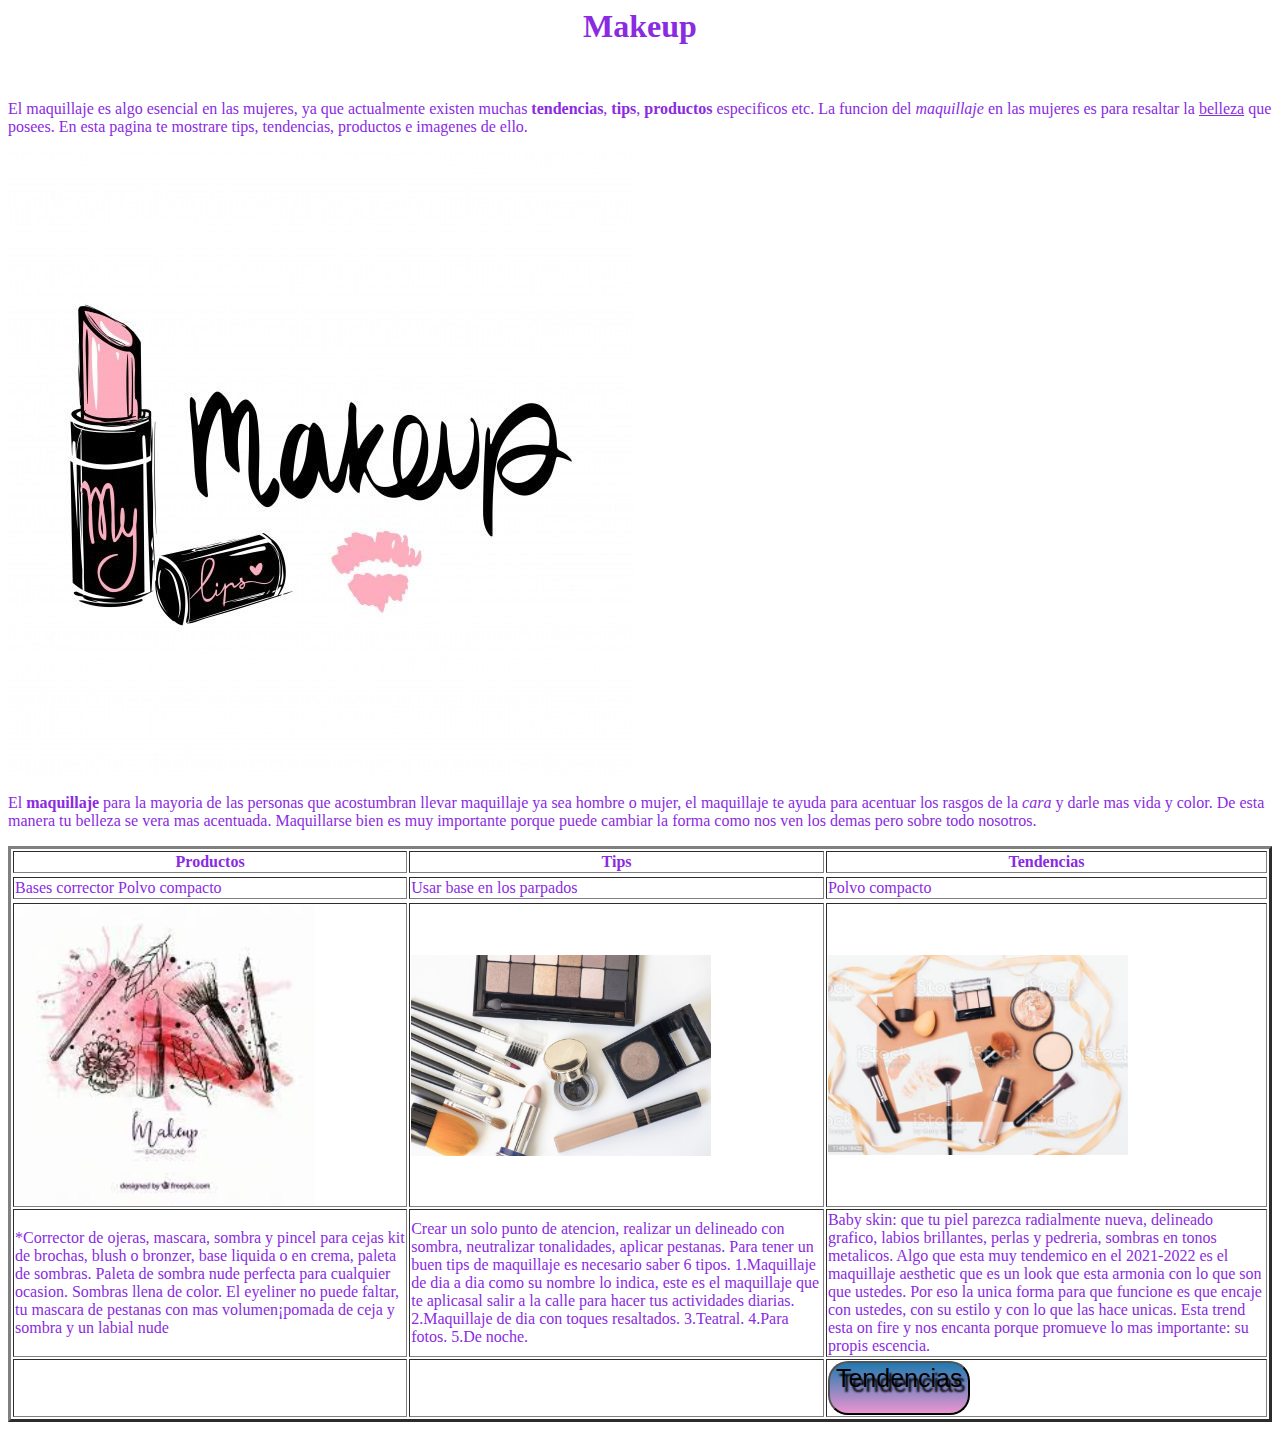
==== index.html @ 48c5c5fb "Add files via upload" ====
<html>
    <head>
        <link href="css/estilos.css" rel="stylesheet" type="text/css">
        <title>Pagina de Makeup</title>
    </head>
    <body>
        <h1 align="center">Makeup</h1>
        </br>
        <p aling="justify">El maquillaje es algo esencial en las mujeres, 
        ya que actualmente existen muchas <b>tendencias</b>,
         <b>tips</b>, <b>productos</b> especificos etc. La 
         funcion del <i>maquillaje</i> en las mujeres es para 
         resaltar la <u>belleza</u> que posees. En esta pagina te
          mostrare tips, tendencias, productos e imagenes de ello.</p>
        <img src="imagenes/Makeup.jpg">
        <p aling="justify">El <b>maquillaje</b> para la mayoria de las personas que acostumbran
        llevar maquillaje ya sea hombre o mujer, el maquillaje te ayuda para acentuar los 
        rasgos de la <i>cara</i> y darle mas vida y color. De esta manera tu belleza se vera mas 
        acentuada. Maquillarse bien es muy importante porque puede cambiar la forma como
         nos ven los demas pero sobre todo nosotros.</p>
        <table border="3">
            <tr>
                <th>Productos</th>
                <th>Tips</th>
                <th>Tendencias</th>
            <tr>
            <tr>
                <td>Bases corrector
                    Polvo compacto </td>
                <td> Usar base en
                     los parpados</td>
                <td>Polvo compacto</td>
            <tr>
            <tr>
                <td><img src="imagenes/Makeuup.jpg" alt="200" width="300"></td>
                <td><img src="imagenes/productoa.jpg" alt="200" width="300"></td>
                <td><img src="imagenes/tips.jpg" alt="200" width="300"></td>
            
            </tr>
            <tr>
                <td>*Corrector de ojeras, mascara, sombra y pincel para cejas
                    kit de brochas, blush o bronzer, base liquida o en crema, 
                    paleta de sombras. Paleta de sombra nude perfecta para cualquier ocasion. Sombras llena de color.
                     El eyeliner no puede faltar, tu mascara de pestanas con mas volumen¡pomada de ceja y sombra y un labial nude</td>
                    <td>Crear un solo punto de atencion, realizar un delineado con sombra, 
                        neutralizar tonalidades, aplicar pestanas. Para tener un buen tips de maquillaje es 
                        necesario saber 6 tipos.
                         1.Maquillaje de dia a dia como su nombre lo indica, este es el maquillaje que te aplicasal salir a la calle 
                         para hacer tus actividades diarias. 2.Maquillaje de dia con toques resaltados. 3.Teatral. 
                         4.Para fotos. 5.De noche.</td>
                        <td>Baby skin: que tu piel parezca radialmente nueva, delineado grafico, 
                    labios brillantes, perlas y pedreria, sombras en tonos metalicos. Algo que esta
                     muy tendemico en el 2021-2022 es el maquillaje aesthetic que es un look que esta 
                     armonia con lo que son que ustedes. Por eso la unica forma para que funcione es que 
                     encaje con ustedes, con su estilo y con lo que las hace unicas. Esta trend esta on fire 
                     y nos encanta porque promueve lo mas importante: su propis escencia.</td>
                        
            </tr>
            <tr>
                <td> </td>
                <td> </td>
                <td><a href="tendencias de maquillaje.html"><button id="Boton_1">Tendencias</button></a></td>
            </tr>
            
        </table>
    </body>
</html>
---- css/estilos.css ----
body {
    color:blueviolet;

}
#Boton_1 {
    padding-bottom: 20px;
    background-color:palevioletred;
    color: black;
    border-radius: 0.8em;
    font-size: 25px;
    text-shadow:black 3px 5px 2px;
    box-shadow: rgba(red, green, blue, alpha)5px 6px 4px;
     background: #eb94d0;
     background-image: -webkit-linear-gradient(top, #eb94d0, #2079b0);
     background: #2079b0;
    background-image: -webkit-linear-gradient(top,#2079b0, #eb94d0);
     background-image: -moz-linear-gradient(top, #2079b0, #eb94d0);

    }

    #Boton_1:hover {
        padding-bottom: 10px;
        background-color: red;
        color: rgb(202, 212, 214);
        border-radius: 0.8em;
        font-size: 25px;
        text-shadow:black 3px 5px 2px;
        box-shadow: rgba(red, green, blue, alpha)5px 6px 4px;
        margin: 0 auto;
         background: #eb94d0;
         background-image: -webkit-linear-gradient(top, #eb94d0, #2079b0);
         background: #2079b0;
        background-image: -webkit-linear-gradient(top,#2079b0, #eb94d0);
         background-image: -moz-linear-gradient(top, #2079b0, #eb94d0);
         text-decoration: none;
         box-shadow: 1 8px 16px 1 rgba(0,0,0,1.19), 1 6px 20px 1 rgba(0,0,0,1.19);
         
        }
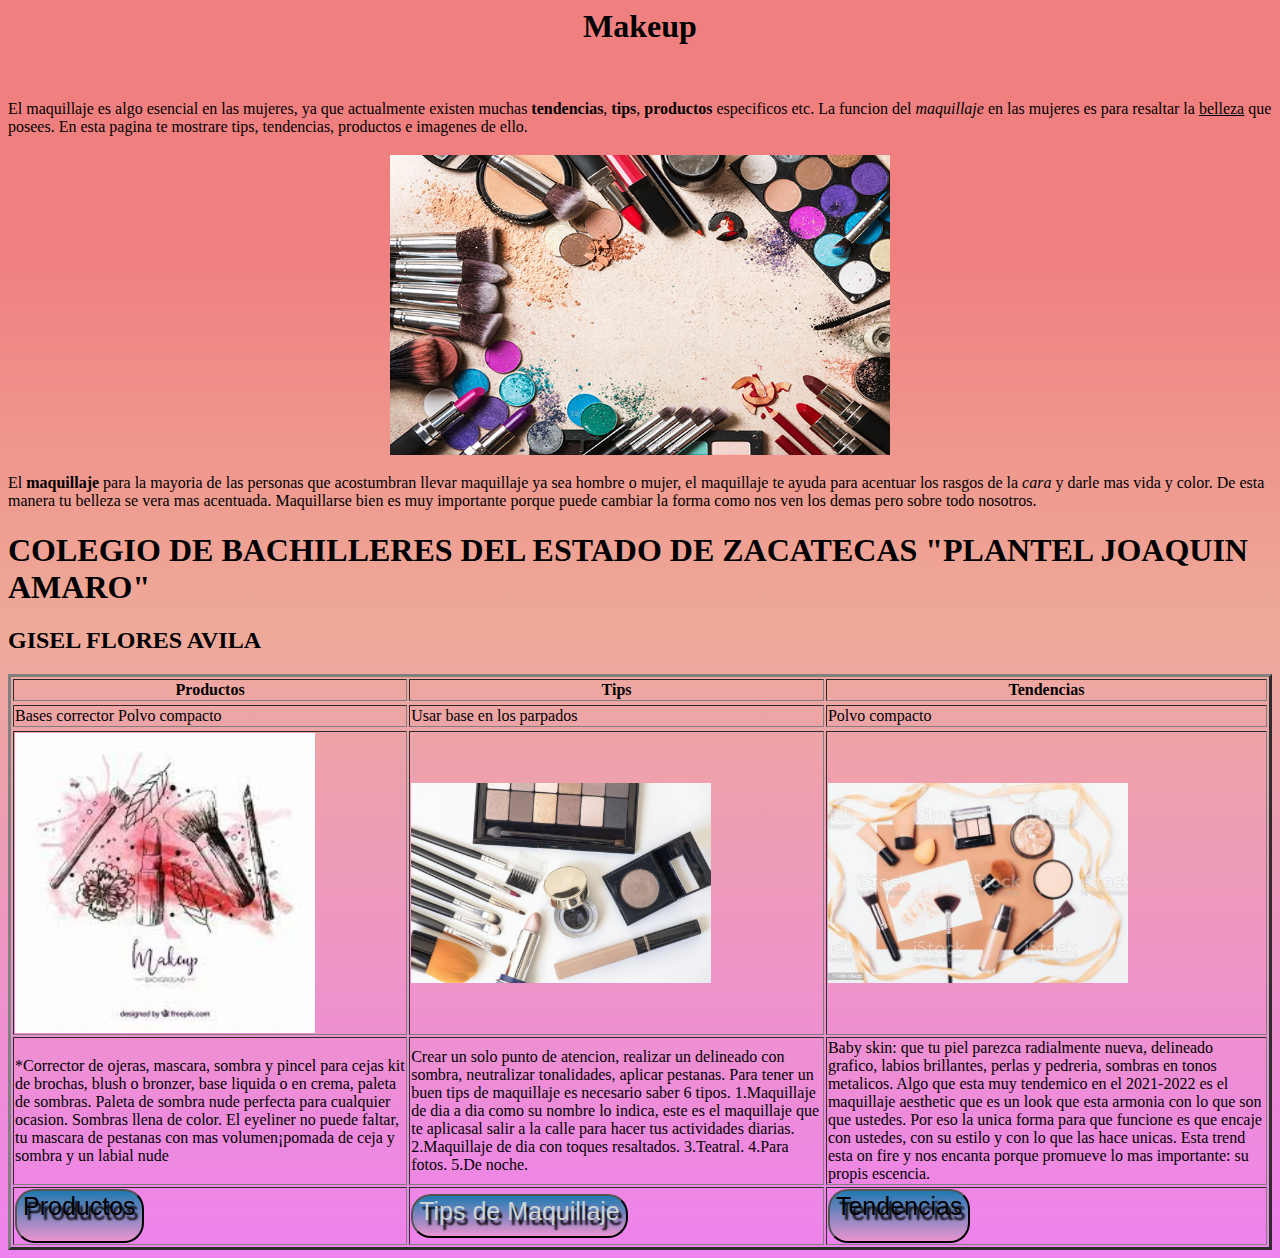
==== commit db144e48: "Add files via upload" ====
--- a/index.html
+++ b/index.html
@@ -12,7 +12,12 @@
          funcion del <i>maquillaje</i> en las mujeres es para 
          resaltar la <u>belleza</u> que posees. En esta pagina te
           mostrare tips, tendencias, productos e imagenes de ello.</p>
-        <img src="imagenes/Makeup.jpg">
+        <table align="center" >
+            <tr>
+        <td ><img src="imagenes/maquillaje-ojos.jpg" width="500" height="300"></td>
+            </tr>
+        </table>
+          
         <p aling="justify">El <b>maquillaje</b> para la mayoria de las personas que acostumbran
         llevar maquillaje ya sea hombre o mujer, el maquillaje te ayuda para acentuar los 
         rasgos de la <i>cara</i> y darle mas vida y color. De esta manera tu belleza se vera mas 
@@ -42,13 +47,13 @@
                     kit de brochas, blush o bronzer, base liquida o en crema, 
                     paleta de sombras. Paleta de sombra nude perfecta para cualquier ocasion. Sombras llena de color.
                      El eyeliner no puede faltar, tu mascara de pestanas con mas volumen¡pomada de ceja y sombra y un labial nude</td>
-                    <td>Crear un solo punto de atencion, realizar un delineado con sombra, 
+                <td>Crear un solo punto de atencion, realizar un delineado con sombra, 
                         neutralizar tonalidades, aplicar pestanas. Para tener un buen tips de maquillaje es 
                         necesario saber 6 tipos.
                          1.Maquillaje de dia a dia como su nombre lo indica, este es el maquillaje que te aplicasal salir a la calle 
                          para hacer tus actividades diarias. 2.Maquillaje de dia con toques resaltados. 3.Teatral. 
                          4.Para fotos. 5.De noche.</td>
-                        <td>Baby skin: que tu piel parezca radialmente nueva, delineado grafico, 
+                <td>Baby skin: que tu piel parezca radialmente nueva, delineado grafico, 
                     labios brillantes, perlas y pedreria, sombras en tonos metalicos. Algo que esta
                      muy tendemico en el 2021-2022 es el maquillaje aesthetic que es un look que esta 
                      armonia con lo que son que ustedes. Por eso la unica forma para que funcione es que 
@@ -57,10 +62,13 @@
                         
             </tr>
             <tr>
-                <td> </td>
-                <td> </td>
+                <td><a href="Productos.html"><button id="Boton_3">Productos</button></a> </td>
+                <td><a href="tips.html"><button id="Boton_2">Tips de Maquillaje</button></a> </td>
                 <td><a href="tendencias de maquillaje.html"><button id="Boton_1">Tendencias</button></a></td>
             </tr>
+            
+        <h1>COLEGIO DE BACHILLERES DEL ESTADO DE ZACATECAS "PLANTEL JOAQUIN AMARO"</h1>
+        <h2>GISEL FLORES AVILA</h2>
             
         </table>
     </body>
--- a/css/estilos.css
+++ b/css/estilos.css
@@ -21,7 +21,7 @@
     #Boton_1:hover {
         padding-bottom: 10px;
         background-color: red;
-        color: rgb(202, 212, 214);
+        color:black(202, 212, 214);
         border-radius: 0.8em;
         font-size: 25px;
         text-shadow:black 3px 5px 2px;
@@ -33,8 +33,169 @@
         background-image: -webkit-linear-gradient(top,#2079b0, #eb94d0);
          background-image: -moz-linear-gradient(top, #2079b0, #eb94d0);
          text-decoration: none;
-         box-shadow: 1 8px 16px 1 rgba(0,0,0,1.19), 1 6px 20px 1 rgba(0,0,0,1.19);
-         
-        }
+         box-shadow: 1 8px 16px 1 rgba(0,0,0,1.19), 1 6px 20px 1 rgba(0,0,0,1.19) 
+        }
+        
+        body{
+            color:black;
+            background: linear-gradient(180deg, lightcoral 20%, #eeaa99 50%, violet 100%);
+        }
+        #Boton_2{
+            padding-bottom: 10px;
+        background-color: red;
+        color: rgb(202, 212, 214);
+        border-radius: 0.8em;
+        font-size: 25px;
+        text-shadow:black 3px 5px 2px;
+        box-shadow: rgba(red, green, blue, alpha)5px 6px 4px;
+        margin: 0 auto;
+        background: #eb94d0;
+         background-image: -webkit-linear-gradient(top, #eb94d0, #2079b0);
+         background: #2079b0;
+        background-image: -webkit-linear-gradient(top,#2079b0, #eb94d0);
+         background-image: -moz-linear-gradient(top, #2079b0, #eb94d0);
+         text-decoration: none;
+         box-shadow: 1 8px 16px 1 rgba(0,0,0,1.19), 1 6px 20px 1 rgba(0,0,0,1.19) 
+          
+        }
+         #Boton_2:hover{
+            
+            background: #eb94d0;
+         background-image: -webkit-linear-gradient(top, #eb94d0, #2079b0);
+         background: #2079b0;
+        background-image: -webkit-linear-gradient(top,#2079b0, #eb94d0);
+         background-image: -moz-linear-gradient(top, #2079b0, #eb94d0);
+         text-decoration: none;
+         box-shadow: 1 8px 16px 1 rgba(0,0,0,1.19), 1 6px 20px 1 rgba(0,0,0,1.19) 
+        }
+        #Boton_3{
+
+            padding-bottom: 20px;
+            background-color:palevioletred;
+            color: black;
+            border-radius: 0.8em;
+            font-size: 25px;
+            text-shadow:black 3px 5px 2px;
+            box-shadow: rgba(red, green, blue, alpha)5px 6px 4px;
+             background: #eb94d0;
+             background-image: -webkit-linear-gradient(top, #eb94d0, #2079b0);
+             background: #2079b0;
+            background-image: -webkit-linear-gradient(top,#2079b0, #eb94d0);
+             background-image: -moz-linear-gradient(top, #2079b0, #eb94d0);
+          
+        }
+        #Boton_3:hover {
+            padding-bottom: 10px;
+            background-color: red;
+            color: rgb(202, 212, 214);
+            border-radius: 0.8em;
+            font-size: 25px;
+            text-shadow:black 3px 5px 2px;
+            box-shadow: rgba(red, green, blue, alpha)5px 6px 4px;
+            margin: 0 auto;
+             background: #eb94d0;
+             background-image: -webkit-linear-gradient(top, #eb94d0, #2079b0);
+             background: #2079b0;
+            background-image: -webkit-linear-gradient(top,#2079b0, #eb94d0);
+             background-image: -moz-linear-gradient(top, #2079b0, #eb94d0);
+             text-decoration: none;
+             box-shadow: 1 8px 16px 1 rgba(0,0,0,1.19), 1 6px 20px 1 rgba(0,0,0,1.19) 
+            }
+            #Boton_4{
+                padding-bottom: 20px;
+            background-color:palevioletred;
+            color: black;
+            border-radius: 0.8em;
+            font-size: 25px;
+            text-shadow:black 3px 5px 2px;
+            box-shadow: rgba(red, green, blue, alpha)5px 6px 4px;
+             background: #e2079d;
+             background-image: -webkit-linear-gradient(top, #e2079d,#cc6595 );
+             background: #cc6595;
+            background-image: -webkit-linear-gradient(top,#cc6595, #e2079d);
+             background-image: -moz-linear-gradient(top, #cc6595 ,#e2079d);
+          
+        }
+        #Boton_3:hover {
+        padding-bottom: 10px;
+        background-color: red;
+        color: rgb(202, 212, 214);
+        border-radius: 0.8em;
+        font-size: 25px;
+        text-shadow:black 3px 5px 2px;
+        box-shadow: rgba(red, green, blue, alpha)5px 6px 4px;
+        margin: 0 auto;
+         background: #e2079d;
+         background-image: -webkit-linear-gradient(top, #e2079d, #cc6595);
+         background: #cc6595;
+        background-image: -webkit-linear-gradient(top,#cc6595, #e2079d);
+         background-image: -moz-linear-gradient(top, #cc6595, #e2079d);
+         text-decoration: none;
+         box-shadow: 1 8px 16px 1 rgba(0,0,0,1.19), 1 6px 20px 1 rgba(0,0,0,1.19) 
+        }
+        #Boton_5{
+            padding-bottom: 20px;
+        background-color:palevioletred;
+        color: black;
+        border-radius: 0.8em;
+        font-size: 25px;
+        text-shadow:black 3px 5px 2px;
+        box-shadow: rgba(red, green, blue, alpha)5px 6px 4px;
+         background: #e2079d;
+         background-image: -webkit-linear-gradient(top, #e2079d,#cc6595 );
+         background: #cc6595;
+        background-image: -webkit-linear-gradient(top,#cc6595, #e2079d);
+         background-image: -moz-linear-gradient(top, #cc6595 ,#e2079d);
+      
+    }
+    #Boton_5:hover {
+    padding-bottom: 10px;
+    background-color: red;
+    color: rgb(202, 212, 214);
+    border-radius: 0.8em;
+    font-size: 25px;
+    text-shadow:black 3px 5px 2px;
+    box-shadow: rgba(red, green, blue, alpha)5px 6px 4px;
+    margin: 0 auto;
+     background: #e2079d;
+     background-image: -webkit-linear-gradient(top, #e2079d, #cc6595);
+     background: #cc6595;
+    background-image: -webkit-linear-gradient(top,#cc6595, #e2079d);
+     background-image: -moz-linear-gradient(top, #cc6595, #e2079d);
+     text-decoration: none;
+     box-shadow: 1 8px 16px 1 rgba(0,0,0,1.19), 1 6px 20px 1 rgba(0,0,0,1.19) 
+    }
+    #Boton_6{
+        padding-bottom: 20px;
+    background-color:palevioletred;
+    color: black;
+    border-radius: 0.8em;
+    font-size: 25px;
+    text-shadow:black 3px 5px 2px;
+    box-shadow: rgba(red, green, blue, alpha)5px 6px 4px;
+     background: #e2079d;
+     background-image: -webkit-linear-gradient(top, #e2079d,#cc6595 );
+     background: #cc6595;
+    background-image: -webkit-linear-gradient(top,#cc6595, #e2079d);
+     background-image: -moz-linear-gradient(top, #cc6595 ,#e2079d);
+  
+}
+#Boton_6:hover {
+padding-bottom: 10px;
+background-color: red;
+color: rgb(202, 212, 214);
+border-radius: 0.8em;
+font-size: 25px;
+text-shadow:black 3px 5px 2px;
+box-shadow: rgba(red, green, blue, alpha)5px 6px 4px;
+margin: 0 auto;
+ background: #e2079d;
+ background-image: -webkit-linear-gradient(top, #e2079d, #cc6595);
+ background: #cc6595;
+background-image: -webkit-linear-gradient(top,#cc6595, #e2079d);
+ background-image: -moz-linear-gradient(top, #cc6595, #e2079d);
+ text-decoration: none;
+ box-shadow: 1 8px 16px 1 rgba(0,0,0,1.19), 1 6px 20px 1 rgba(0,0,0,1.19) 
+}
     
     